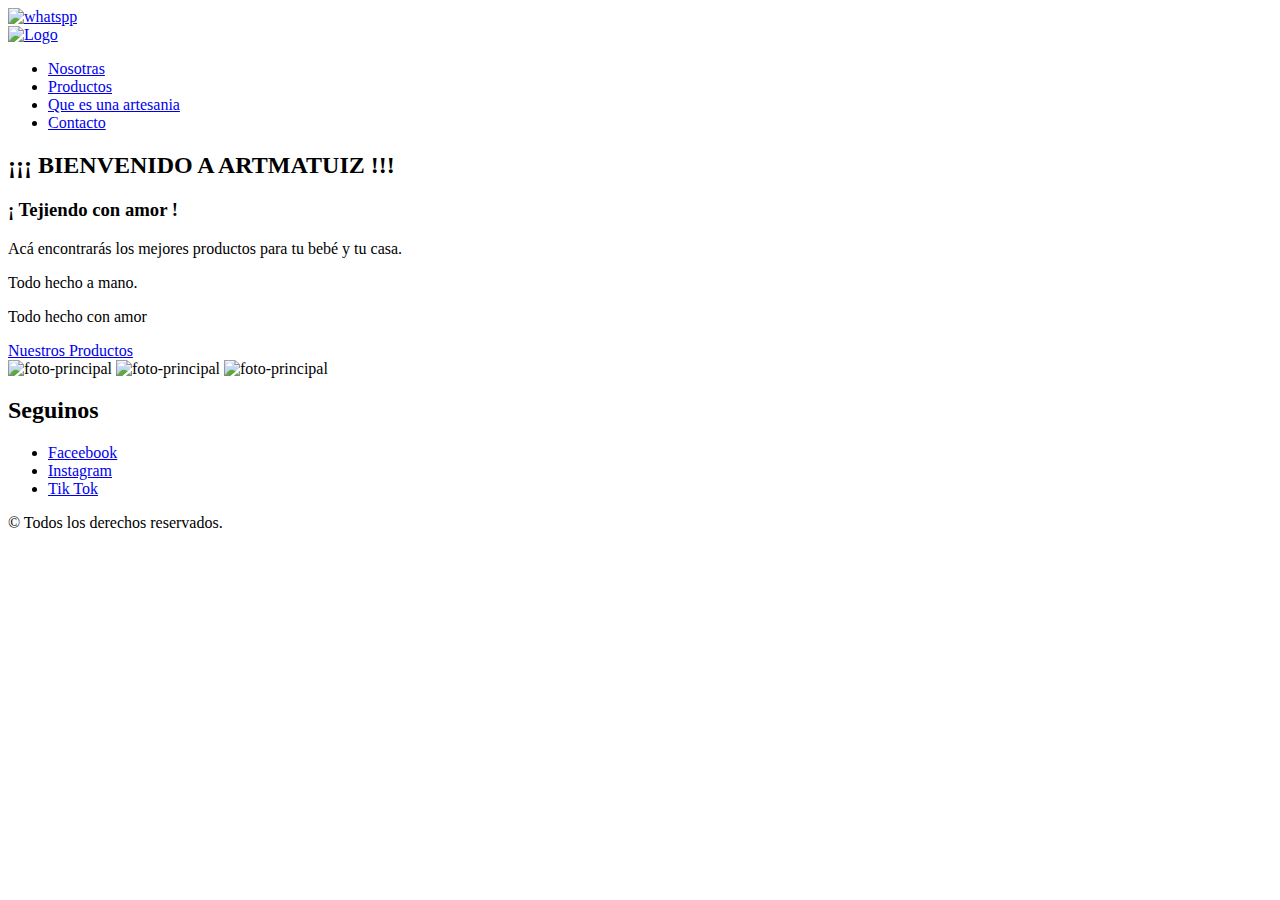
==== index.html @ 84c217f1 "creando el proyecto" ====
<!doctype html>
<html lang="en">
  <head>
    <meta charset="utf-8">
    <meta name="viewport" content="width=device-width, initial-scale=1">
    <title>ArtMatuiz | INICIO</title>
    <link rel="icon" type="image/x-icon" href="./images/favicon-logo.ico">
    <!-- Bootstrap -->
    <link href="https://cdn.jsdelivr.net/npm/bootstrap@5.3.0-alpha3/dist/css/bootstrap.min.css" rel="stylesheet" integrity="sha384-KK94CHFLLe+nY2dmCWGMq91rCGa5gtU4mk92HdvYe+M/SXH301p5ILy+dN9+nJOZ" crossorigin="anonymous">
    <!-- Nuestro estilo -->
    <link rel="stylesheet" href="./css/style.css">
  </head> 
  <body>
    <!-- Redes Sociales: Whatsapp Fixed -->
    <div class="social">
      <a href="https://wa.me/message/RGIA4MSU3DBCA1" class="btn-flotante"><img src="./images/whatsapp-icon.png" alt="whatspp"></a>
    </div>
    <!-- HEADER BS-->
      <header class="header">
          <nav class="navbar navbar-expand-md navbar-dark" id="navbar">
              <div class="container-fluid header-centrado">
              <!-- <div class="header-centrado"> -->
                <section class="logo-principal">
                  <a class="navbar-brand" href="#">
                    <a href="./index.html"><img src="./images/logo-transparente2.png" alt="Logo"></a>
                  </a>
                </section>
                  <div class="navbar-collapse lista-pages" id="navbarSupportedContent">
                      <ul class="navDerecha navbar-nav text-center">
                        <li class="escalar"><a href="./pages/nosotras.html">Nosotras</a></li>
                        <li class="escalar"><a href="./pages/productos.html">Productos</a></li>
                        <li class="escalar"><a href="./pages/que-es-una-artesania.html">Que es una artesania</a></li>
                        <li class="escalar"><a href="./pages/contacto.html">Contacto</a></li>
                      </ul>
                  </div>
              </div>
          </nav>
      </header>
      <main class="main-principal">
        <section class="container text-center inicio">
          <div class="row row-cols-1">
            <h2>¡¡¡ BIENVENIDO A ARTMATUIZ !!!</h2>
            <h3>¡ Tejiendo con amor !</h3>
            <p>Acá encontrarás los mejores productos para tu bebé y tu casa.</p>
            <p>Todo hecho a mano.</p>
            <p>Todo hecho con amor</p>
            <a href="./pages/productos.html">Nuestros Productos</a>
          </div>
        </section>
      
        <section class="banner-principal">
          <div class="grid text-center main-fotos">
            <img src="./images/fondo1-sinmarco.jpg" alt="foto-principal" class="g-col-4">
            <img src="./images/alfombras.jpeg" alt="foto-principal" class="g-col-4">
            <img src="./images/kits-organizadores.jpg" alt="foto-principal" class="g-col-4">
          </div>
        </section>
      </main>
      <!-- FOOTER -->
      <footer class="footer"> 
        <div class="container d-flex align-items-center justify-content-center p-3">
          <div class="row">
              <div class="col-12 d-flex align-items-center justify-content-center foot-4">
                  <h2>Seguinos</h2>
                  <ul class="foot-4">
                    <li><a href="https://www.facebook.com/ArtMatuiz/">Faceebook</a></li>
                    <li><a href="https://www.instagram.com/artmatuiz/">Instagram</a></li>
                    <li><a href="https://www.tiktok.com/@matizartstudio">Tik Tok</a></li>
                  </ul>
              </div>
              <div class="col-12 d-flex align-items-center justify-content-center">
                  <p>© Todos los derechos reservados.</p>
              </div>  
          </div>                    
      </div>
    
    </footer>
    
      <script src="https://cdn.jsdelivr.net/npm/bootstrap@5.3.0-alpha3/dist/js/bootstrap.bundle.min.js" integrity="sha384-ENjdO4Dr2bkBIFxQpeoTz1HIcje39Wm4jDKdf19U8gI4ddQ3GYNS7NTKfAdVQSZe" crossorigin="anonymous"></script>
  </body>

</html>
---- css/style.css ----

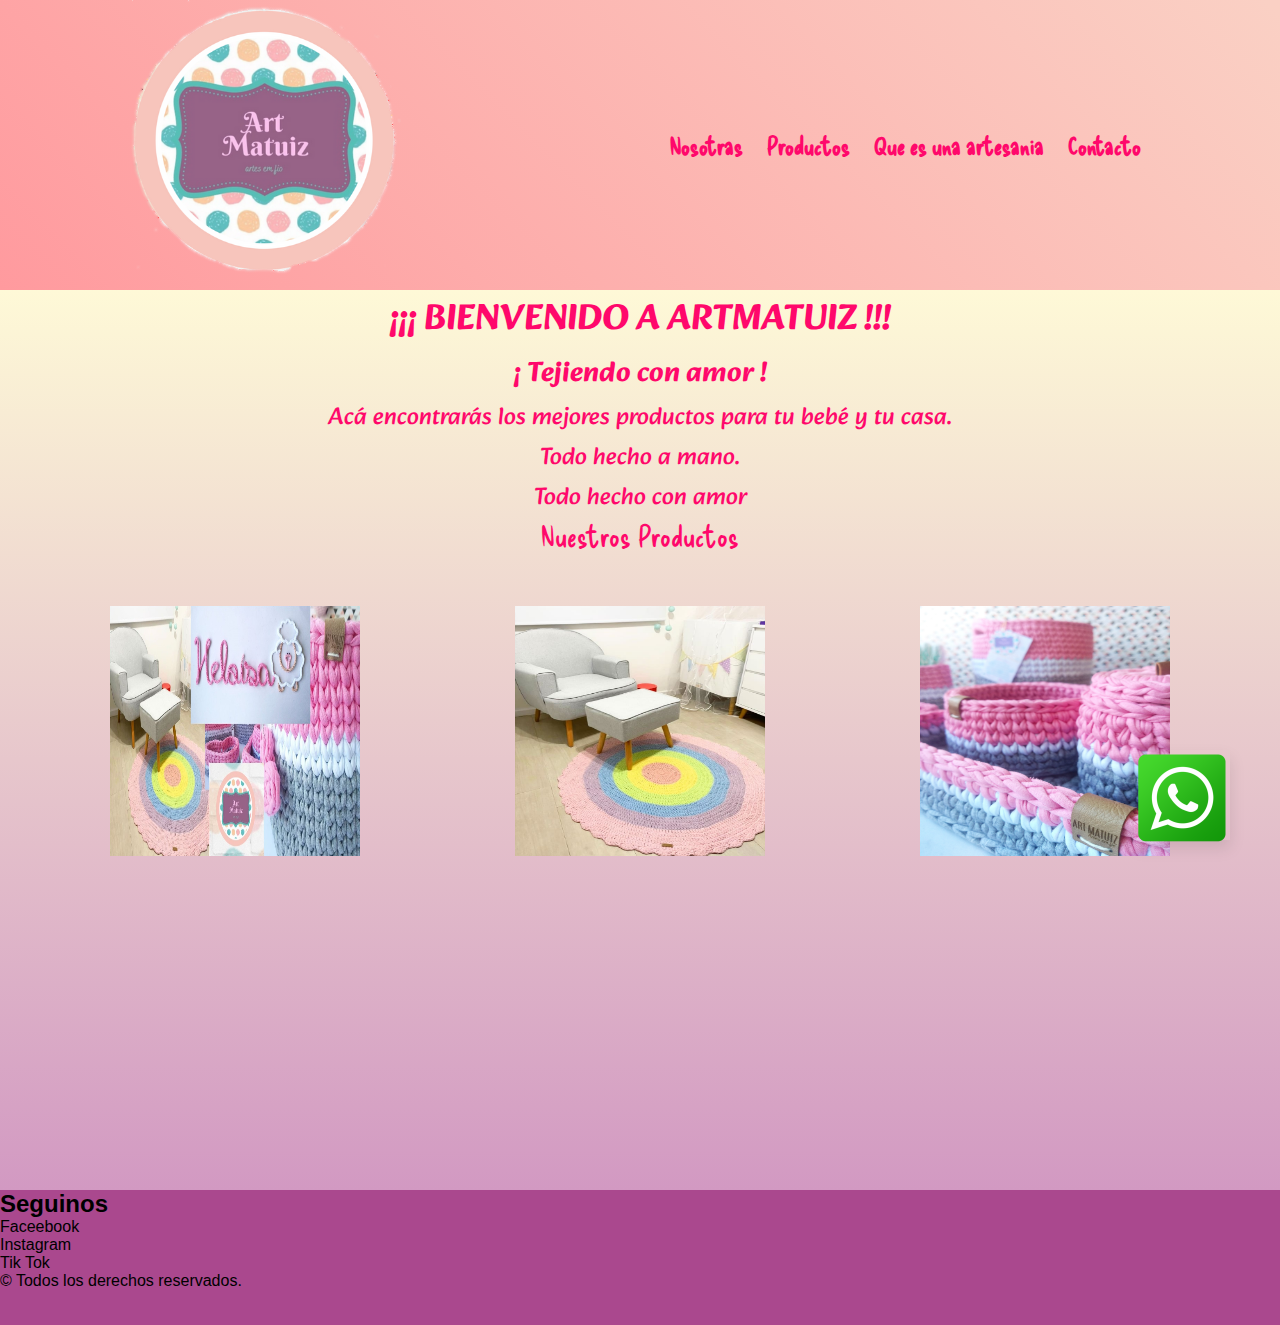
==== commit 588a37cd: "css migrado completo a scss" ====
--- a/index.html
+++ b/index.html
@@ -10,6 +10,8 @@
     <!-- Nuestro estilo -->
     <link rel="stylesheet" href="./css/style.css">
   </head> 
+
+  
   <body>
     <!-- Redes Sociales: Whatsapp Fixed -->
     <div class="social">
--- a/css/style.css
+++ b/css/style.css
@@ -1 +1,182 @@
+@import url("https://fonts.googleapis.com/css2?family=Delicious+Handrawn&display=swap");
+@import url("https://fonts.googleapis.com/css2?family=Alkatra&display=swap");
+@import url("https://fonts.googleapis.com/css2?family=Roboto+Mono:wght@200&display=swap");
+* {
+  margin: 0;
+  padding: 0; }
 
+.header {
+  /* background-image: url('../images/fondo-rectangulares.jfif');  */
+  /* background-color: black !important; */
+  background-image: linear-gradient(45deg, #ff9a9e 0%, #fad0c4 99%, #fad0c4 100%); }
+
+.header-centrado {
+  display: flex;
+  flex-wrap: inherit;
+  align-items: center;
+  justify-content: space-around !important; }
+
+.logo-principal {
+  display: flex;
+  flex-wrap: inherit;
+  align-items: center;
+  justify-content: center; }
+
+.lista-pages {
+  justify-content: flex-end; }
+
+.lista-pages li a {
+  color: #ff086b;
+  text-decoration: none; }
+
+/* links de header selector etiqueta*/
+.header nav ul li {
+  display: inline-block;
+  font-size: x-large;
+  font-weight: bold;
+  font-family: 'Delicious Handrawn', cursive, 'Gill Sans', 'Gill Sans MT';
+  margin-right: 10px;
+  margin-left: 10px; }
+
+/* PSEUDOCLASES*/
+.escalar:hover {
+  transform: scale(1.2); }
+
+/* MAIN */
+.main-principal {
+  /* background-image: url('../images/fondo-lunares.jfif'); */
+  background-image: linear-gradient(to top, #d299c2 0%, #fef9d7 100%);
+  font-family: 'Alkatra', cursive, 'Gill Sans', 'Gill Sans MT';
+  font-size: x-large;
+  color: #ff086b;
+  text-align: center;
+  min-height: 100vh; }
+
+.inicio a {
+  color: #ff086b;
+  text-decoration: none;
+  font-family: 'Delicious Handrawn', cursive, 'Gill Sans', 'Gill Sans MT';
+  font-size: larger; }
+
+.banner-principal img {
+  width: 60vw;
+  height: 30vh;
+  max-width: 250px;
+  max-height: 250px;
+  margin: 5vh; }
+
+.main-fotos {
+  display: flex;
+  flex-wrap: wrap;
+  flex-direction: row;
+  justify-content: space-evenly; }
+
+.main-nosotras {
+  min-width: 100%; }
+
+.fondo-separador-rectangular {
+  background-image: url(../images/fondo-rectangulares.jfif);
+  display: flex;
+  min-height: 100px;
+  text-align: center;
+  align-content: flex-start;
+  align-items: center;
+  justify-content: space-around; }
+
+.texto-en-box {
+  display: flex;
+  min-height: 100px;
+  text-align: center;
+  align-content: flex-start;
+  align-items: center;
+  justify-content: space-around; }
+
+.productos {
+  justify-content: space-around; }
+
+.productos img {
+  max-height: 25vh;
+  max-width: 25vh;
+  margin: 5px; }
+
+.artesanias {
+  justify-content: space-around; }
+
+.artesanias img {
+  max-height: 50vh;
+  max-width: 75vh;
+  margin: 5px; }
+
+/* FORMULARIO DE CONTACTO */
+.contacto-texto {
+  justify-content: space-around; }
+
+/* Formulario */
+.formulario {
+  grid-column: 1/13;
+  /*     text-align: center; */
+  margin: 0 auto;
+  /* padding: 1rem; */
+  margin-bottom: 3rem; }
+
+.formulario fieldset {
+  border: none; }
+
+.formulario legend {
+  color: var(--secundario);
+  text-align: center;
+  font-size: 2rem;
+  font-weight: 600; }
+
+.campo span {
+  color: var(--rojo); }
+
+.campo label {
+  display: block;
+  margin: 1.5rem 0 .5rem 0;
+  width: 100%;
+  font-weight: 500; }
+
+.campo input {
+  border-radius: .5rem;
+  border: 1rem var(--negro);
+  box-shadow: 2px 2px 2px 1px rgba(0, 0, 0, 0.2);
+  height: 3rem;
+  /* width: 80%; */
+  width: 100%; }
+
+.campo textarea {
+  border-radius: .5rem;
+  border: 1rem var(--negro);
+  box-shadow: 2px 2px 2px 1px rgba(0, 0, 0, 0.2);
+  height: 8rem;
+  width: 100%;
+  /* width: 80%; */ }
+
+/* FOOTER */
+.footer {
+  /* background-image: url('../images/fondo-rectangulares.jfif'); */
+  /* background-color: rgb(209, 68, 167); */
+  /* background-image: linear-gradient(to top, #a18cd1 0%, #fbc2eb 100%); */
+  background-color: #aa488e;
+  font-family: Fabriga,-apple-system,BlinkMacSystemFont,avenir next,avenir,helvetica neue,helvetica,ubuntu,roboto,noto,segoe ui,arial,sans-serif;
+  color: black;
+  min-height: 15vh; }
+
+.foot-4 ul {
+  list-style: none; }
+
+.foot-4 li a {
+  color: black;
+  text-decoration: none; }
+
+/* FIXED ICON SOCIAL */
+.btn-flotante {
+  position: fixed;
+  bottom: 60px;
+  right: 50px;
+  max-height: 10vh;
+  max-width: 10vw;
+  transition: all 300ms ease 0ms;
+  box-shadow: 0px 8px 15px rgba(0, 0, 0, 0.1);
+  z-index: 99; }
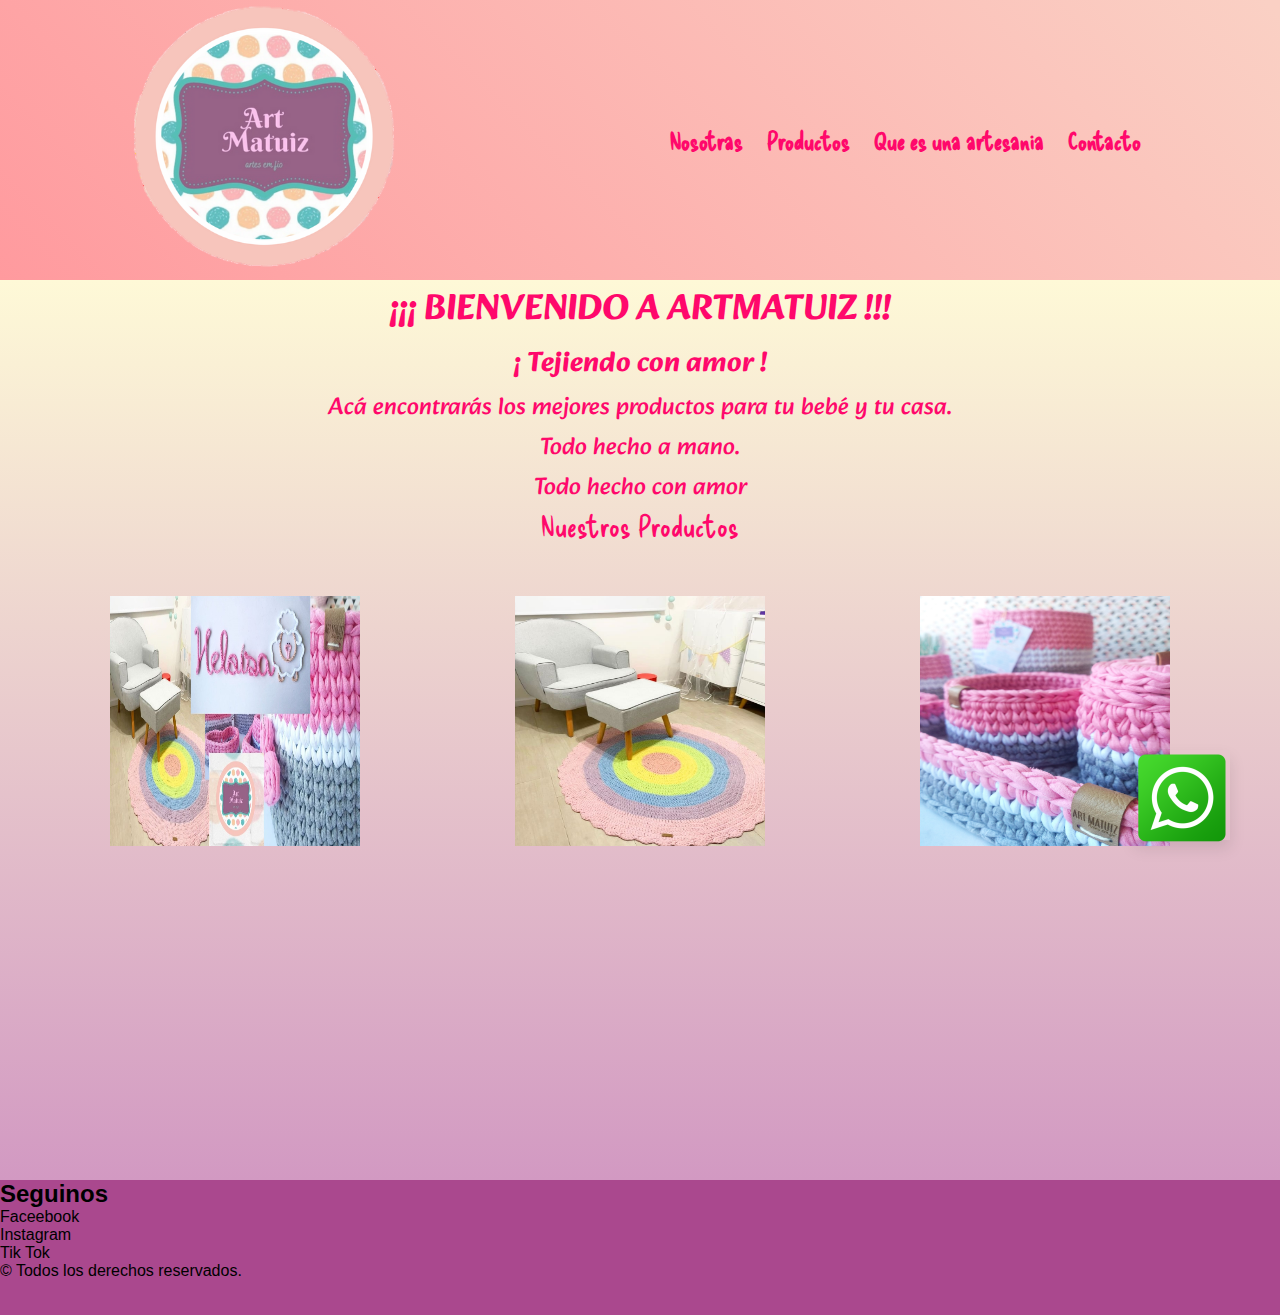
==== commit 6d553df9: "termino de aplicar nesting a sass" ====
--- a/index.html
+++ b/index.html
@@ -3,7 +3,7 @@
   <head>
     <meta charset="utf-8">
     <meta name="viewport" content="width=device-width, initial-scale=1">
-    <title>ArtMatuiz | INICIO</title>
+    <title>INICIO | ArtMatuiz</title>
     <link rel="icon" type="image/x-icon" href="./images/favicon-logo.ico">
     <!-- Bootstrap -->
     <link href="https://cdn.jsdelivr.net/npm/bootstrap@5.3.0-alpha3/dist/css/bootstrap.min.css" rel="stylesheet" integrity="sha384-KK94CHFLLe+nY2dmCWGMq91rCGa5gtU4mk92HdvYe+M/SXH301p5ILy+dN9+nJOZ" crossorigin="anonymous">
--- a/css/style.css
+++ b/css/style.css
@@ -6,9 +6,14 @@
   padding: 0; }
 
 .header {
-  /* background-image: url('../images/fondo-rectangulares.jfif');  */
-  /* background-color: black !important; */
   background-image: linear-gradient(45deg, #ff9a9e 0%, #fad0c4 99%, #fad0c4 100%); }
+  .header nav ul li {
+    display: inline-block;
+    font-size: x-large;
+    font-weight: bold;
+    font-family: 'Delicious Handrawn', cursive, 'Gill Sans', 'Gill Sans MT';
+    margin-right: 10px;
+    margin-left: 10px; }
 
 .header-centrado {
   display: flex;
@@ -24,19 +29,9 @@
 
 .lista-pages {
   justify-content: flex-end; }
-
-.lista-pages li a {
-  color: #ff086b;
-  text-decoration: none; }
-
-/* links de header selector etiqueta*/
-.header nav ul li {
-  display: inline-block;
-  font-size: x-large;
-  font-weight: bold;
-  font-family: 'Delicious Handrawn', cursive, 'Gill Sans', 'Gill Sans MT';
-  margin-right: 10px;
-  margin-left: 10px; }
+  .lista-pages li a {
+    color: #ff086b;
+    text-decoration: none; }
 
 /* PSEUDOCLASES*/
 .escalar:hover {
@@ -93,19 +88,17 @@
 
 .productos {
   justify-content: space-around; }
-
-.productos img {
-  max-height: 25vh;
-  max-width: 25vh;
-  margin: 5px; }
+  .productos img {
+    max-height: 25vh;
+    max-width: 25vh;
+    margin: 5px; }
 
 .artesanias {
   justify-content: space-around; }
-
-.artesanias img {
-  max-height: 50vh;
-  max-width: 75vh;
-  margin: 5px; }
+  .artesanias img {
+    max-height: 50vh;
+    max-width: 75vh;
+    margin: 5px; }
 
 /* FORMULARIO DE CONTACTO */
 .contacto-texto {
@@ -118,15 +111,13 @@
   margin: 0 auto;
   /* padding: 1rem; */
   margin-bottom: 3rem; }
-
-.formulario fieldset {
-  border: none; }
-
-.formulario legend {
-  color: var(--secundario);
-  text-align: center;
-  font-size: 2rem;
-  font-weight: 600; }
+  .formulario fieldset {
+    border: none; }
+    .formulario fieldset legend {
+      color: var(--secundario);
+      text-align: center;
+      font-size: 2rem;
+      font-weight: 600; }
 
 .campo span {
   color: var(--rojo); }
@@ -150,14 +141,10 @@
   border: 1rem var(--negro);
   box-shadow: 2px 2px 2px 1px rgba(0, 0, 0, 0.2);
   height: 8rem;
-  width: 100%;
-  /* width: 80%; */ }
+  width: 100%; }
 
 /* FOOTER */
 .footer {
-  /* background-image: url('../images/fondo-rectangulares.jfif'); */
-  /* background-color: rgb(209, 68, 167); */
-  /* background-image: linear-gradient(to top, #a18cd1 0%, #fbc2eb 100%); */
   background-color: #aa488e;
   font-family: Fabriga,-apple-system,BlinkMacSystemFont,avenir next,avenir,helvetica neue,helvetica,ubuntu,roboto,noto,segoe ui,arial,sans-serif;
   color: black;
